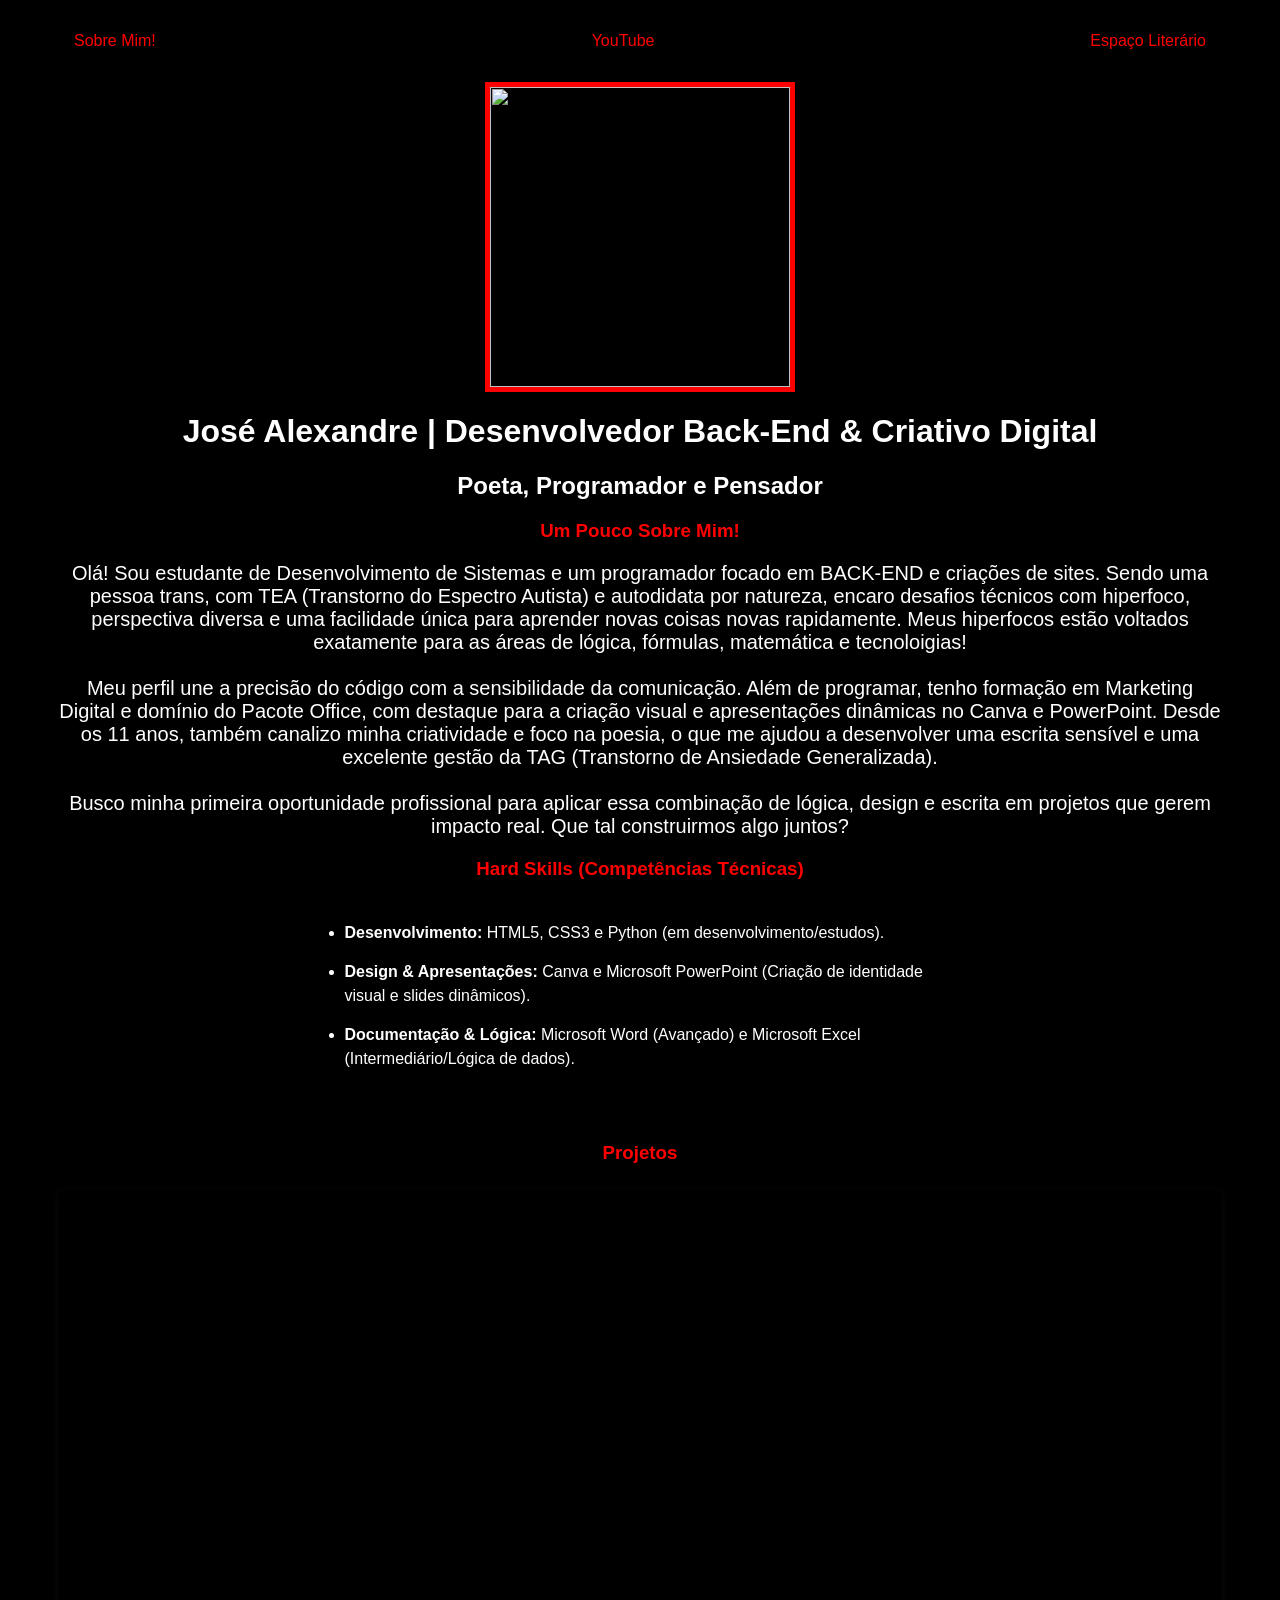
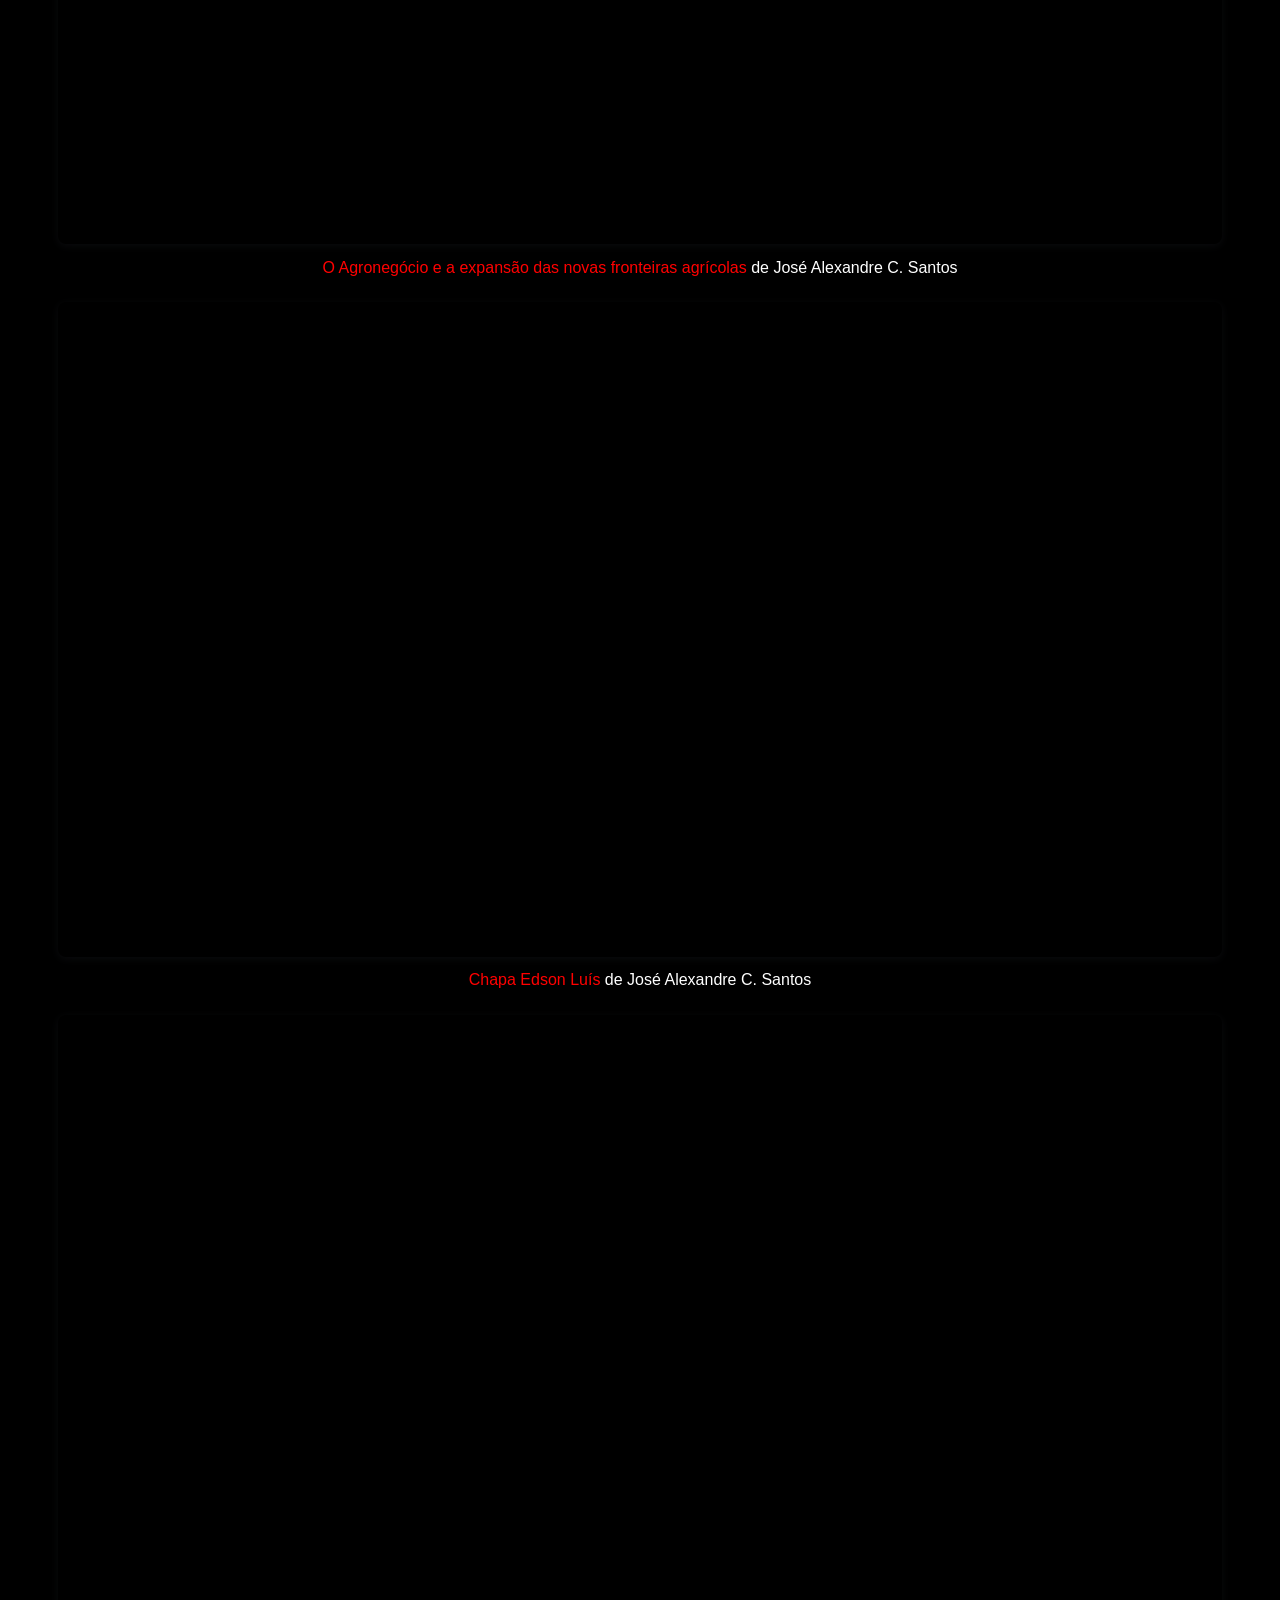
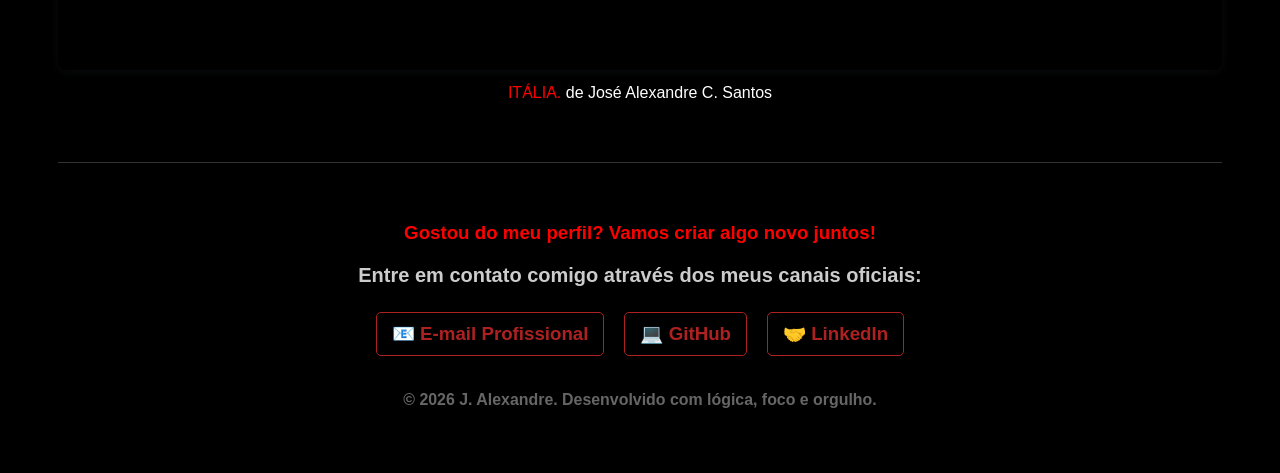
==== index.html @ 55674b8f "Add files via upload" ====
<!DOCTYPE html>
<html lang="en">
<head>
    <meta charset="UTF-8">
    <meta name="viewport" content="width=device-width, initial-scale=1.0">
    <title>Portfólio Alexandre</title>
    <link rel="stylesheet" href="index.css">
</head>
<body>
    <div class="container">
<nav>
    <ul>
    <li>
        <a href="index.html">Sobre Mim!</a>
    </li>
    <li>
        <a href="https://youtube.com/@d3m3try0u?si=ZgQeoh9_iaUZe88a" target="_blank">YouTube</a>
    </li>
      <li>
        <a href="letras.html">Espaço Literário</a>
    </li>
    </ul>
</nav>
<header>
    <div class="center">
<img src="img/imgxan.jpeg"></img>
    </div>
    <h1>José Alexandre | Desenvolvedor Back-End & Criativo Digital</h1>
    <h2>Poeta, Programador e Pensador</h2>
</header>
<main>
    <section>
        <h3>Um Pouco Sobre Mim!</h3>
        <p>
            Olá! Sou estudante de Desenvolvimento de Sistemas e um programador focado em BACK-END e criações de sites. Sendo uma pessoa trans, com TEA (Transtorno do Espectro Autista) e autodidata por natureza, encaro desafios técnicos com hiperfoco, perspectiva diversa e uma facilidade única para aprender novas coisas novas rapidamente. Meus hiperfocos estão voltados exatamente para as áreas de lógica, fórmulas, matemática e tecnoloigias! <br>
            <br>
            Meu perfil une a precisão do código com a sensibilidade da comunicação. Além de programar, tenho formação em Marketing Digital e domínio do Pacote Office, com destaque para a criação visual e apresentações dinâmicas no Canva e PowerPoint. Desde os 11 anos, também canalizo minha criatividade e foco na poesia, o que me ajudou a desenvolver uma escrita sensível e uma excelente gestão da TAG (Transtorno de Ansiedade Generalizada). <br>
            <br>
            Busco minha primeira oportunidade profissional para aplicar essa combinação de lógica, design e escrita em projetos que gerem impacto real. Que tal construirmos algo juntos?
        </p>
   <section class="secao-skills">
    <h3 class="titulo-skills">Hard Skills (Competências Técnicas)</h3>
    
    <ul class="lista-skills">

        <li><strong>Desenvolvimento:</strong> HTML5, CSS3 e Python (em desenvolvimento/estudos).</li>
        <li><strong>Design & Apresentações:</strong> Canva e Microsoft PowerPoint (Criação de identidade visual e slides dinâmicos).</li>
        <li><strong>Documentação & Lógica:</strong> Microsoft Word (Avançado) e Microsoft Excel (Intermediário/Lógica de dados).</li>
    </ul>
</section>

<h3 class="titulo-secao">Projetos</h3>
    <div style="position: relative; width: 100%; height: 0; padding-top: 56.2500%;
 padding-bottom: 0; box-shadow: 0 2px 8px 0 rgba(63,69,81,0.16); margin-top: 1.6em; margin-bottom: 0.9em; overflow: hidden;
 border-radius: 8px; will-change: transform;">
  <iframe loading="lazy" style="position: absolute; width: 100%; height: 100%; top: 0; left: 0; border: none; padding: 0;margin: 0;"
    src="https://www.canva.com/design/DAHOHiMkT8A/rsYAd3uZFvgU6Xvc3oXLvQ/view?embed" allowfullscreen="allowfullscreen" allow="fullscreen">
  </iframe>
</div>
<a href="https:&#x2F;&#x2F;www.canva.com&#x2F;design&#x2F;DAHOHiMkT8A&#x2F;rsYAd3uZFvgU6Xvc3oXLvQ&#x2F;view?utm_content=DAHOHiMkT8A&amp;utm_campaign=designshare&amp;utm_medium=embeds&amp;utm_source=link" target="_blank" rel="noopener">O Agronegócio e a expansão das novas fronteiras agrícolas</a> de José Alexandre C. Santos
    
<div style="position: relative; width: 100%; height: 0; padding-top: 56.2500%;
 padding-bottom: 0; box-shadow: 0 2px 8px 0 rgba(63,69,81,0.16); margin-top: 1.6em; margin-bottom: 0.9em; overflow: hidden;
 border-radius: 8px; will-change: transform;">
  <iframe loading="lazy" style="position: absolute; width: 100%; height: 100%; top: 0; left: 0; border: none; padding: 0;margin: 0;"
    src="https://www.canva.com/design/DAHGNWsIaO0/nJmC9-RJBdIRKBAIXPYvwA/view?embed" allowfullscreen="allowfullscreen" allow="fullscreen">
  </iframe>
</div>
<a href="https:&#x2F;&#x2F;www.canva.com&#x2F;design&#x2F;DAHGNWsIaO0&#x2F;nJmC9-RJBdIRKBAIXPYvwA&#x2F;view?utm_content=DAHGNWsIaO0&amp;utm_campaign=designshare&amp;utm_medium=embeds&amp;utm_source=link" target="_blank" rel="noopener">Chapa Edson Luís</a> de José Alexandre C. Santos

<div style="position: relative; width: 100%; height: 0; padding-top: 56.2500%;
 padding-bottom: 0; box-shadow: 0 2px 8px 0 rgba(63,69,81,0.16); margin-top: 1.6em; margin-bottom: 0.9em; overflow: hidden;
 border-radius: 8px; will-change: transform;">
  <iframe loading="lazy" style="position: absolute; width: 100%; height: 100%; top: 0; left: 0; border: none; padding: 0;margin: 0;"
    src="https://www.canva.com/design/DAGGbdsQ5Mw/RKWdicz3Hku6EcdMoK92sg/watch?embed" allowfullscreen="allowfullscreen" allow="fullscreen">
  </iframe>
</div>
<a href="https:&#x2F;&#x2F;www.canva.com&#x2F;design&#x2F;DAGGbdsQ5Mw&#x2F;RKWdicz3Hku6EcdMoK92sg&#x2F;watch?utm_content=DAGGbdsQ5Mw&amp;utm_campaign=designshare&amp;utm_medium=embeds&amp;utm_source=link" target="_blank" rel="noopener">ITÁLIA.</a> de José Alexandre C. Santos
</main>

<footer class="rodape-portfolio">
    <h3 class="titulo-rodape">Gostou do meu perfil? Vamos criar algo novo juntos!
    <p class="texto-rodape">Entre em contato comigo através dos meus canais oficiais:</p>
    
    <div class="botoes-contato">
        <a href="mailto:jacs.wk6909@gmail.com" target="_blank" class="link-contato">
            📧 E-mail Profissional
        </a>
        
        <a href="https://github.com/jacsWK6909k" target="_blank" class="link-contato">
            💻 GitHub
        </a>
        
        <a href="https://www.linkedin.com/in/jacs-wk6909" target="_blank" class="link-contato">
            🤝 LinkedIn
        </a>
    </div>
    
    <p class="copyright-texto">
        © 2026 J. Alexandre. Desenvolvido com lógica, foco e orgulho.
    </p>
</footer>
</div>
</body>
</html>
---- index.css ----
body{
    color:white;
    background-color: black;
    font-family: 'Franklin Gothic Medium', 'Arial Narrow', Arial, sans-serif;
    text-align: center;
}

ul{
    display:flex;
    justify-content: space-between;
    list-style: none;
    align-items: center;
    padding: 16px;
}

.titulo-skills {
    text-align: center;
    color: red; 
    margin-bottom: 15px;
}

.lista-skills {
    display: block !important;
    text-align: left;
    list-style-type: disc !important; 
    padding-left: 25px;        
    margin: 25px auto;      
    max-width: 600px;   
}

.lista-skills li {
    display: list-item !important;
    margin-bottom: 15px;
    line-height: 1.5;
    color: #ffffff;      
    width: 100%;  
}

.titulo-secao {
    color: red;     
    text-align: center;  
    margin-top: 40px;    
    margin-bottom: 20px;
}

a{
    color:red;
    text-decoration:none;
}

header img {
    width: 300px;
    height: 300px;
    border: 5px solid red;
}

.center{
    text-align: center;
}

h3{
    color: red;
}

p{
    font-size: 20px;
}

/* Estilização Geral do Rodapé */
.rodape-portfolio {
    margin-top: 60px;
    padding: 40px 20px;
    border-top: 1px solid #333;
    text-align: center;
}

.titulo-rodape {
    color: #ff0000; 
    margin-bottom: 10px;
}

.texto-rodape {
    color: #cccccc;
    margin-bottom: 25px;
}


.botoes-contato {
    display: flex;
    justify-content: center;
    gap: 20px;
    flex-wrap: wrap;
}

.link-contato {
    color: #ad2121;
    text-decoration: none;
    font-weight: bold;
    padding: 10px 15px;
    border: 1px solid #ad2121;
    border-radius: 5px;
    transition: all 0.3s ease;
}

.link-contato:hover {
    background-color: #ad2121;
    color: #000000; 
}

.copyright-texto {
    margin-top: 35px;
    font-size: 0.85em;
    color: #666666;
}

.container{
padding: 0px 50px;
}

nav a:hover{
    color:white
}
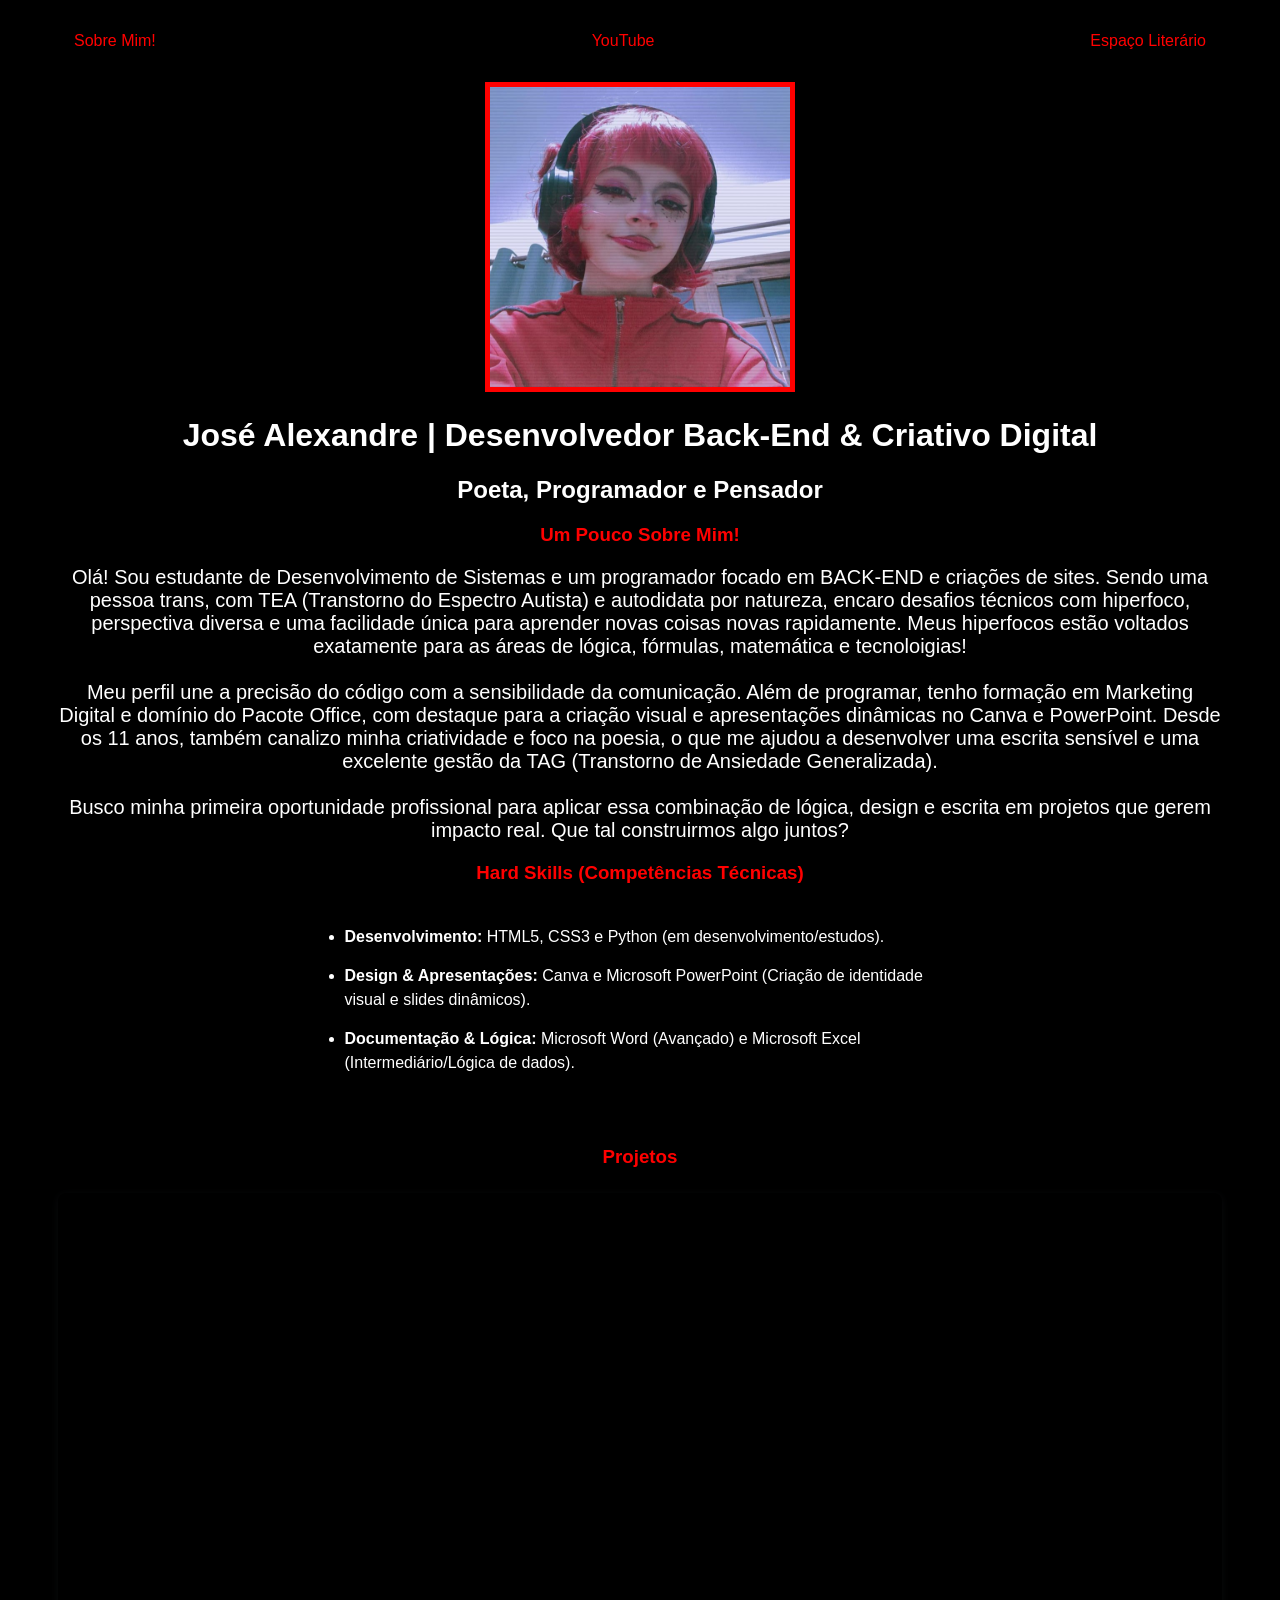
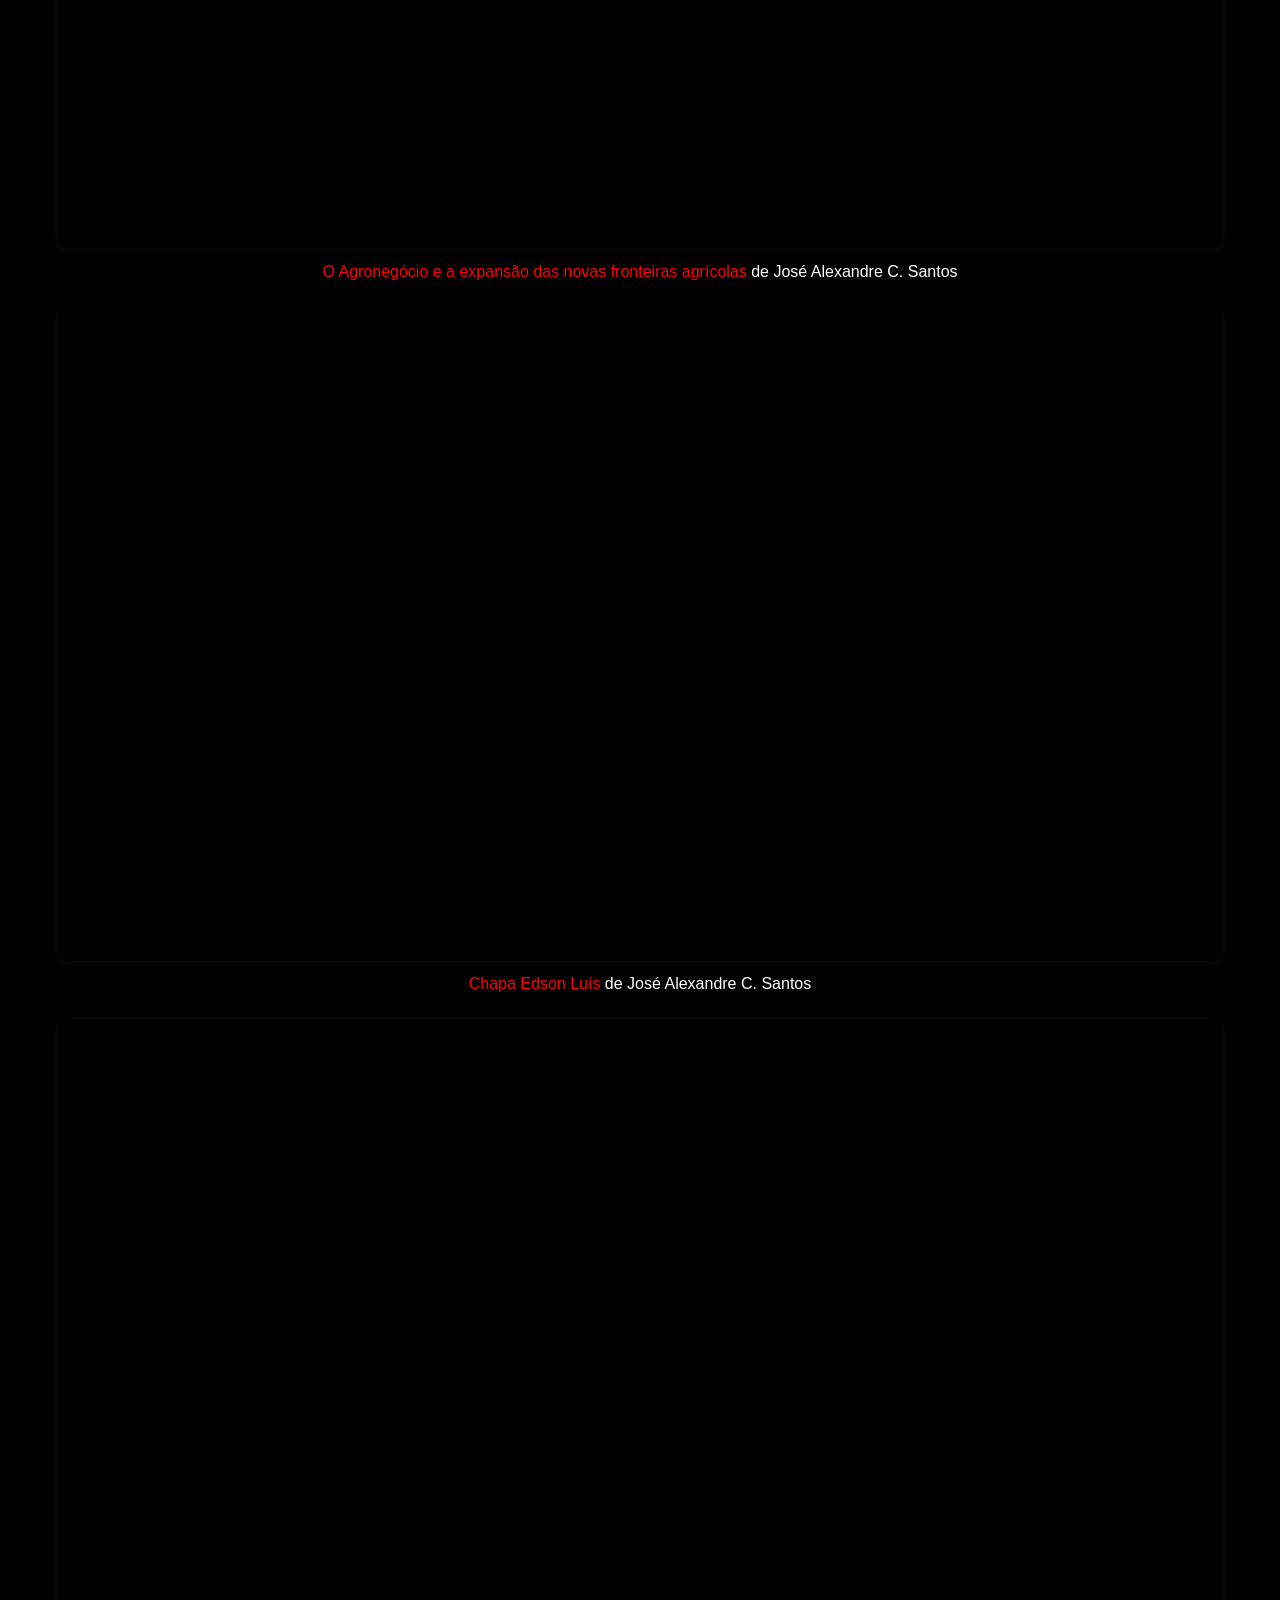
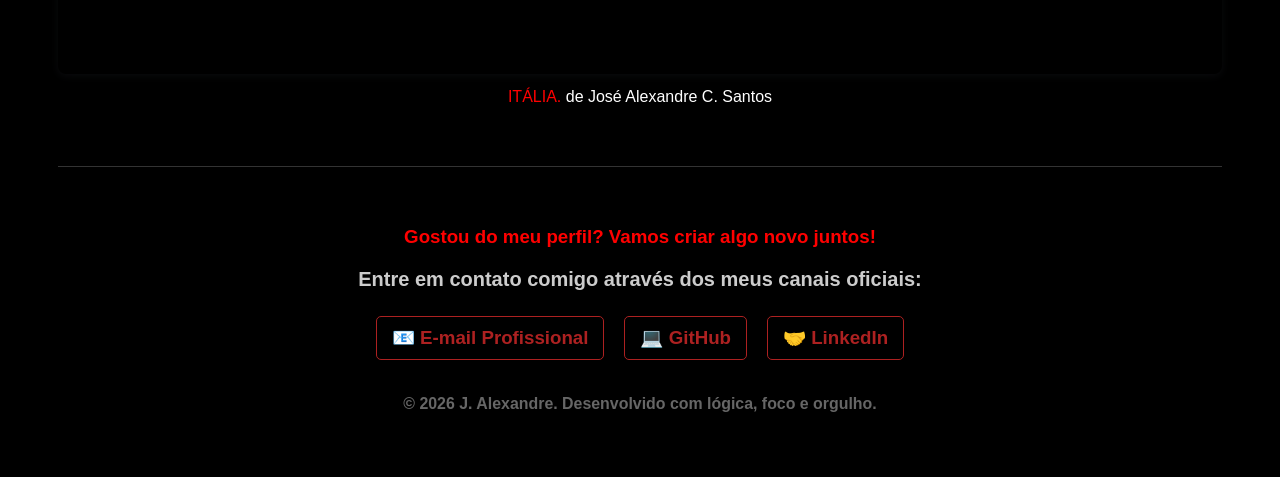
==== commit 4c8fc378: "Add files via upload" ====
--- a/index.html
+++ b/index.html
@@ -23,7 +23,7 @@
 </nav>
 <header>
     <div class="center">
-<img src="img/imgxan.jpeg"></img>
+<img src="imgxan.jpeg"></img>
     </div>
     <h1>José Alexandre | Desenvolvedor Back-End & Criativo Digital</h1>
     <h2>Poeta, Programador e Pensador</h2>
